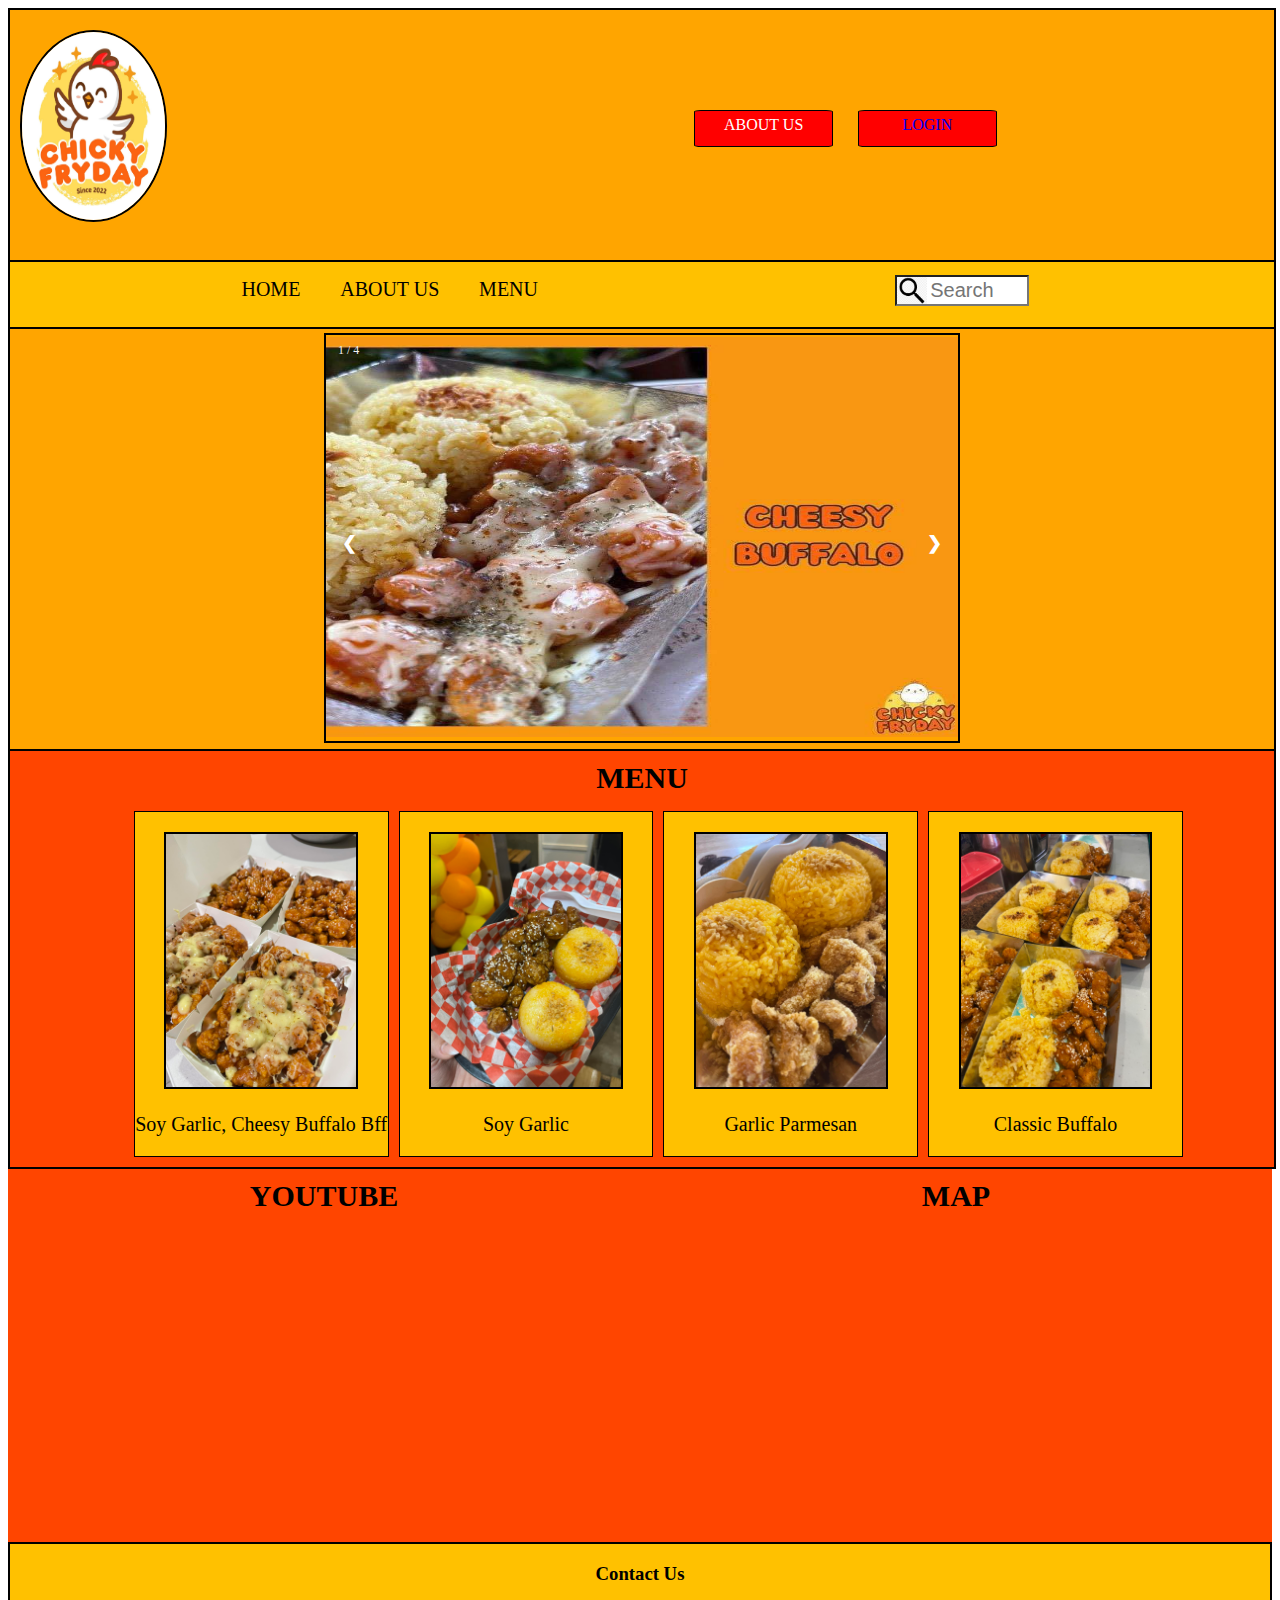
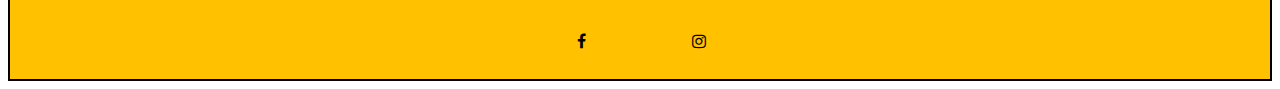
==== index.html @ bf784c7a "Add files via upload" ====
<!DOCTYPE html>
<html>
<head>
	<meta charset="utf-8">
	<meta name="viewport" content="width=device-width, initial-scale=1">
	<title>Chicky Fryday</title>
	<link rel="stylesheet" type="text/css" href="index.css">
	<link rel="stylesheet" href="https://cdnjs.cloudflare.com/ajax/libs/font-awesome/4.7.0/css/font-awesome.min.css">
</head>
<body>
	<div class="header">
		<div class="logo">
			<img src="newchicky.jpg">
		</div>
		<div class="about">ABOUT US</div>
		<div class="login">
			<a href="login.html">LOGIN</a>
		</div>
	</div>
	<div class="second">
		<div class="navbar">
			<ul>
				<li>HOME</li>
				<li>ABOUT US</li>
				<li>MENU</li>
			</ul>
		</div>
		<div class="searchbar">
			<input type="text" name="searchbar" placeholder="Search">
		</div>
	</div>
	<div class="third">
		<div class="slideshow">
			<div class="slideshow-container">
			  <div class="mySlides fade">
			    <div class="numbertext">1 / 4</div>
			    <img src="cheesy.jpg" style="width:100%; height: 400px;">
			  </div>

			  <div class="mySlides fade">
			    <div class="numbertext">2 / 4</div>
			    <img src="classic.jpg" style="width:100%; height: 400px; ">
			  </div>

			  <div class="mySlides fade">
			    <div class="numbertext">3 / 4</div>
			    <img src="parmesan.jpg" style="width:100%; height: 400px;">	
			  </div>

			  <div class="mySlides fade">
			    <div class="numbertext">4 / 4</div>
			    <img src="soy.jpg" style="width:100%; height: 400px;">	
			  </div>

			  
			  <a class="prev" onclick="plusSlides(-1)">&#10094;</a>
			  <a class="next" onclick="plusSlides(1)">&#10095;</a>
			</div>
		</div>
	</div>

	<div class="fourth">
		<div class="title">
			MENU
		</div>
		<div class="gallery">
			<div class="pic_one">
				<img src="bffs.jpg" style="max-width:75%; height: 75%;">
				<p>Soy Garlic, Cheesy Buffalo Bff</p>
			</div>
			<div class="pic_two">
				<img src="sooy.jpg" style="max-width:75%; height: 75%;">
				<p>Soy Garlic</p>
			</div>
			<div class="pic_three">
				<img src="parm.jpg" style="max-width:75%; height: 75%;">
				<p>Garlic Parmesan</p>
			</div>
			<div class="pic_four">
				<img src="bon.jpg" style="max-width:75%; height: 75%;">
				<p>Classic Buffalo</p>
			</div>

		</div>
	</div>
	<div class="lastpart">
		<div class="youtube">
			<div class="you">YOUTUBE</div>
				<div class="vid">
				<iframe width="560" height="315" src="https://www.youtube.com/embed/fFaEIQacPCo?si=iX62xUZaq4Lf9WYF&amp;start=77" title="YouTube video player" frameborder="0" allow="accelerometer; autoplay; clipboard-write; encrypted-media; gyroscope; picture-in-picture; web-share" referrerpolicy="strict-origin-when-cross-origin" allowfullscreen></iframe>
				</div>
			</div>
		<div class="map">
			<div class="mapa">MAP</div>
			<div class="MAP">
				<iframe src="https://www.google.com/maps/embed?pb=!1m18!1m12!1m3!1d3945.886643108044!2d124.59709237406179!3d8.510386196893299!2m3!1f0!2f0!3f0!3m2!1i1024!2i768!4f13.1!3m3!1m2!1s0x32fff3dde64c8863%3A0xa7ef3b95b92fb973!2sChicky%20Fryday!5e0!3m2!1sfil!2sph!4v1731839538543!5m2!1sfil!2sph" width="560" height="315" style="border:0;" allowfullscreen="" loading="lazy" referrerpolicy="no-referrer-when-downgrade"></iframe>
			</div>
		</div>
	</div>
	<footer>
		<h3>Contact Us</h3>
		<div>
			<a href="#" class="fa fa-facebook"></a>
			<a href="" class="fa fa-instagram"></a>
		</div>
	</footer>
	

<script type="text/javascript">
	let slideIndex = 1;
showSlides(slideIndex);

// Next/previous controls
function plusSlides(n) {
  showSlides(slideIndex += n);
}

function showSlides(n) {
  let i;
  let slides = document.getElementsByClassName("mySlides");
  let dots = document.getElementsByClassName("dot");
  if (n > slides.length) {slideIndex = 1}
  if (n < 1) {slideIndex = slides.length}
  for (i = 0; i < slides.length; i++) {
    slides[i].style.display = "none";
  }
  for (i = 0; i < dots.length; i++) {
    dots[i].className = dots[i].className.replace(" active", "");
  }
  slides[slideIndex-1].style.display = "block";
  dots[slideIndex-1].className += " active";
}

</script>
</body>
</html>
---- index.css ----
.logo img{
			position: relative;
			width: 75%;
			height: 75%;
			border: solid 2px black;
			border-radius: 50%;
			top: 8%;
			left: 5%;
		}
		.header{
			display: inline-flex;
			position: relative;
			width: 100%;
			height: 250px;
			border: solid 2px black;
			background-color: orange;
		}
		.about{
			position: relative;
			top: 40%;
			left: 39%;
			background-color: red;
			color: white;
			text-align: center;
			padding: 5px;
			border-radius: 5%;
			width: 10%;
			height: 10%;
			border: solid 1px black;
		}
		.login{
			position: relative;
			top: 40%;
			left: 41%;
			width: 10%;
			height: 10%;
			background-color: red;
			color: white;
			text-align: center;
			padding: 5px;
			border-radius: 5%;
			border: solid 1px black;

		}
		.second{
			background-color: 	#ffc100;
			border: solid 2px black;
			width: 100%;
			display: inline-flex;
			padding-bottom: 10px;
			border-top: none;

		}
		ul{
			position: relative;
			display: inline-flex;
			width: 75%;
			left: 20%;
		}
		li{
			list-style-type: none;
			padding-left: 7%;
			font-size: 20px;
		}
		.navbar{
			width: 60%;
		}
		.searchbar{
			position: relative;
			left: 10%;
			width: 10%;
			
		}
		input{
			margin-top: 10%;
			width: 300px;
			height: 25px;
			background-color: white;
			background-image: url('searchicon.png');
			background-repeat: no-repeat;
			background-size: 30px 30px;
			background-position: left;
			text-align: center;
			font-size: 20px;

		}
		* {
			box-sizing:content-box;
			max-width: 100%;
		}

	
		.slideshow-container {
		  width: 50%;
		  position: relative;
		  margin: auto;
		  border: solid 2px black;
		  padding-top: 2px;
		  top: 4px;
		}

		
		.mySlides {
		  display: none;
		}


		.prev, .next {
		  cursor: pointer;
		  position: absolute;
		  top: 50%;
		  width: auto;
		  margin-top: -22px;
		  padding: 16px;
		  color: white;
		  font-weight: bold;
		  font-size: 18px;
		  transition: 0.6s ease;
		  border-radius: 0 3px 3px 0;
		  user-select: none;
		}

		.next {
		  right: 0;
		  border-radius: 3px 0 0 3px;
		}

		
		.prev:hover, .next:hover {
		  background-color: rgba(0,0,0,0.8);
		}

		
		.text {
		  color: #f2f2f2;
		  font-size: 15px;
		  padding: 8px 12px;
		  position: absolute;
		  bottom: 8px;
		  width: 100%;
		  text-align: center;
		}

		
		.numbertext {
		  color: #f2f2f2;
		  font-size: 12px;
		  padding: 8px 12px;
		  position: absolute;
		  top: 0;
		}
		.slideshow{
			width: 100%;
			margin: auto;
			background-color: orange;
			border: solid 2px black;
			border-top: none;
			padding-bottom: 10px;
		}
		
		.gallery {
			display: inline-flex;
			position: relative;
			left: 9%;		 	
		}
		.pic_one img , .pic_two img, .pic_three img, .pic_four img {
			border: solid 2px black;
		}
		.pic_one p , .pic_two p, .pic_three p, .pic_four p {
			font-size: 20px;
		}
		.fourth{
			text-align: center;
			background-color: orangered;
			position: relative;
			border: solid 2px black;
			border-top: none;
			width: 100%;
			padding-bottom: 10px;
		}
		.title{
			font-size: 30px;
			font-weight: bold;
			height: 50px;
			padding-top: 10px;
		}
		.pic_one  , .pic_two , .pic_three , .pic_four{
			width: 20%;
			height: 20%;
			background-color: #ffc100;
			padding-top: 20px;
			margin-left: 10px;
			border: solid 1px black;
		}
		body{
			overflow-x: hidden;
			max-width: 100%;
			box-sizing: border-box;
		}

		.lastpart{
			background-color: orangered;
			width: 100%;
			display: inline-flex;
		}
		.you , .mapa {
			font-size: 30px;
			font-weight: bold;
			text-align: center;
		}
		.map , .youtube{
			width: 100%;
			text-align: center;
			padding: 10px;
		}
		.fa {
		  padding: 25px;
		  font-size: 40px;
		  width: 60px;
		  text-align: center;
		  text-decoration: none;
		  margin: 5px 2px;
		}
		.fa-facebook {
		  color: black;
		}
		.fa-instagram { 
		  color: black;
		}
		footer{
			background-color: #ffc100;
			border: solid 2px black;
			text-align: center;

		}
		footer p {
			font-size: 25px;
			font-weight: bold;
			text-align: center;
		}
		.login a {
			text-decoration: none;
		}
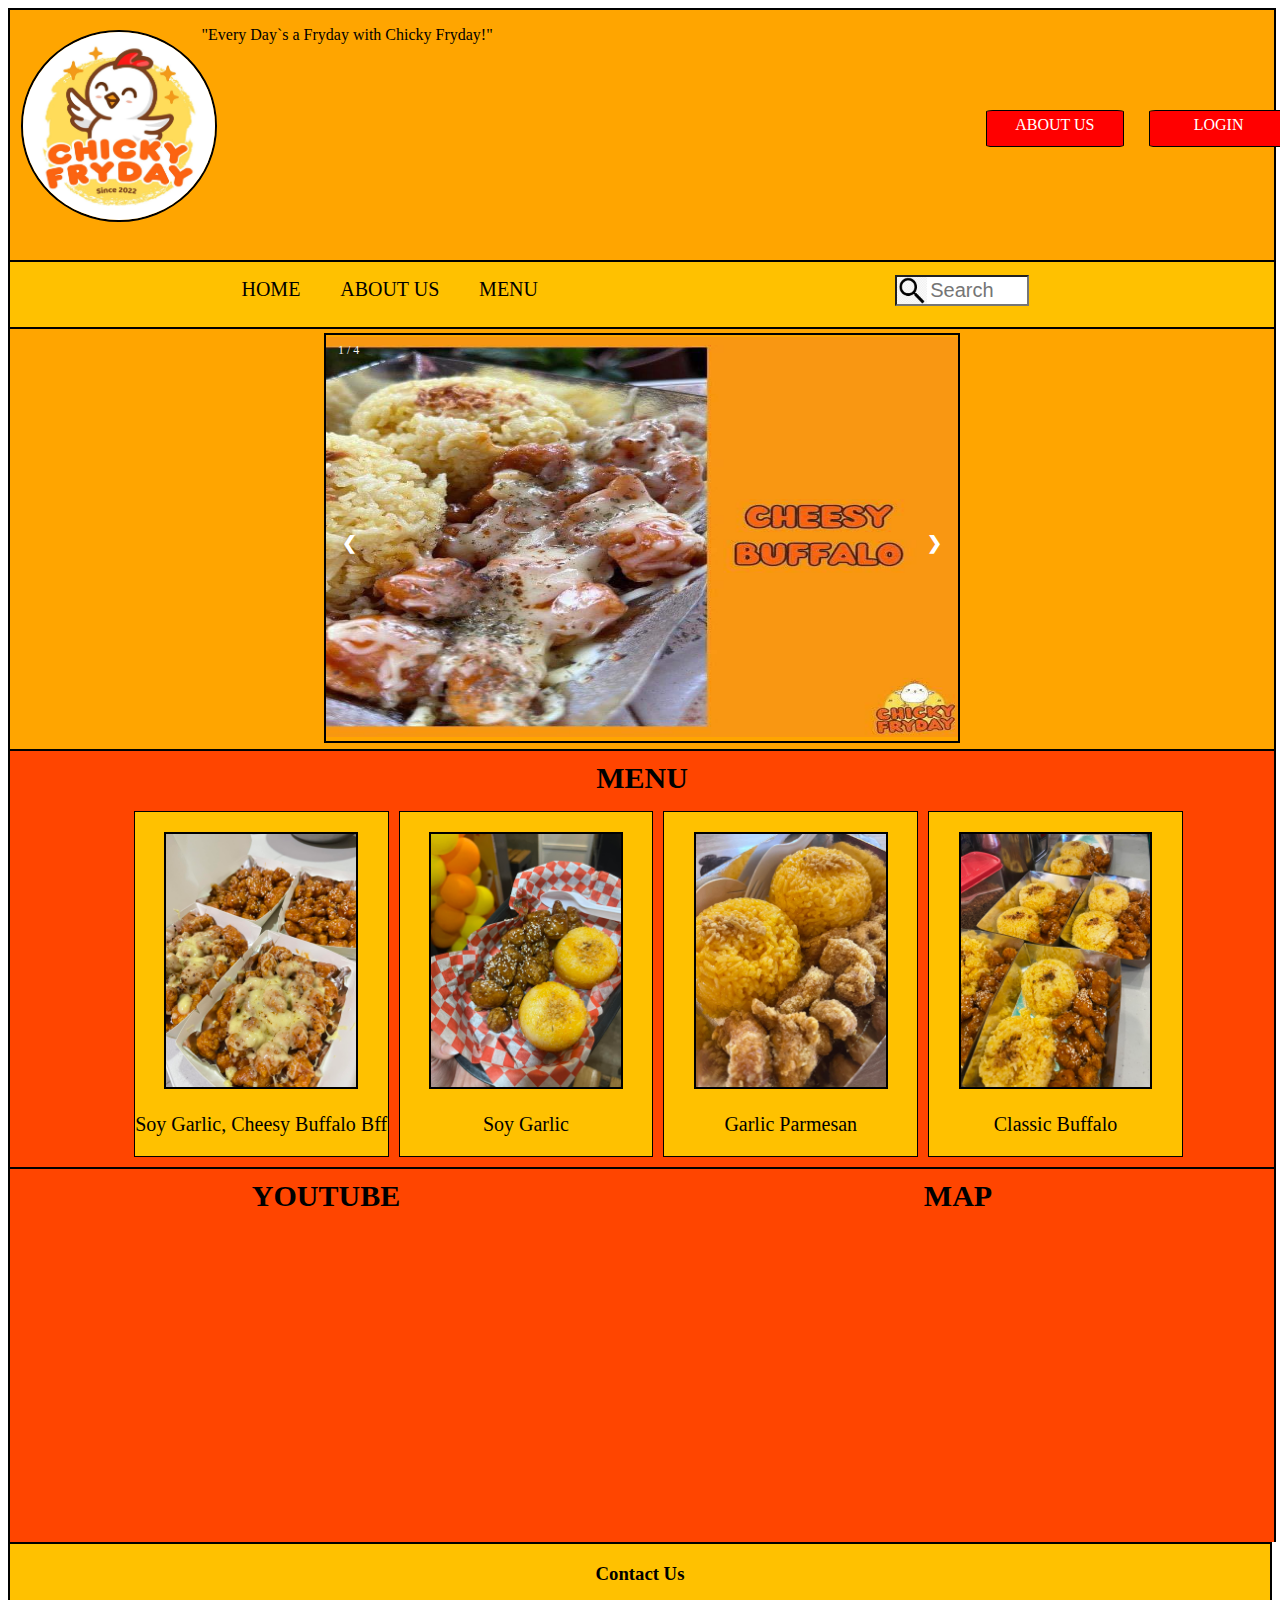
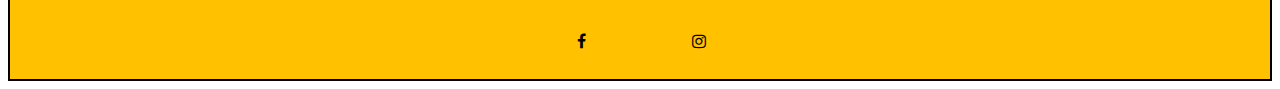
==== commit b72b9f6d: "Update index.html" ====
--- a/index.html
+++ b/index.html
@@ -11,6 +11,9 @@
 	<div class="header">
 		<div class="logo">
 			<img src="newchicky.jpg">
+		</div>
+		<div class="slogan">
+				<p>"Every Day`s a Fryday with Chicky Fryday!"</p>
 		</div>
 		<div class="about">ABOUT US</div>
 		<div class="login">
@@ -133,4 +136,4 @@
 
 </script>
 </body>
-</html>+</html>
--- a/index.css
+++ b/index.css
@@ -1,11 +1,11 @@
 	.logo img{
 			position: relative;
-			width: 75%;
+			width: 100%;
 			height: 75%;
 			border: solid 2px black;
 			border-radius: 50%;
 			top: 8%;
-			left: 5%;
+			left: 6%;
 		}
 		.header{
 			display: inline-flex;
@@ -202,6 +202,9 @@
 			background-color: orangered;
 			width: 100%;
 			display: inline-flex;
+			border: solid 2px black;
+			border-top: none;
+			border-bottom: none
 		}
 		.you , .mapa {
 			font-size: 30px;
@@ -240,5 +243,6 @@
 		}
 		.login a {
 			text-decoration: none;
-		}
-		+			color: white;
+		}
+		
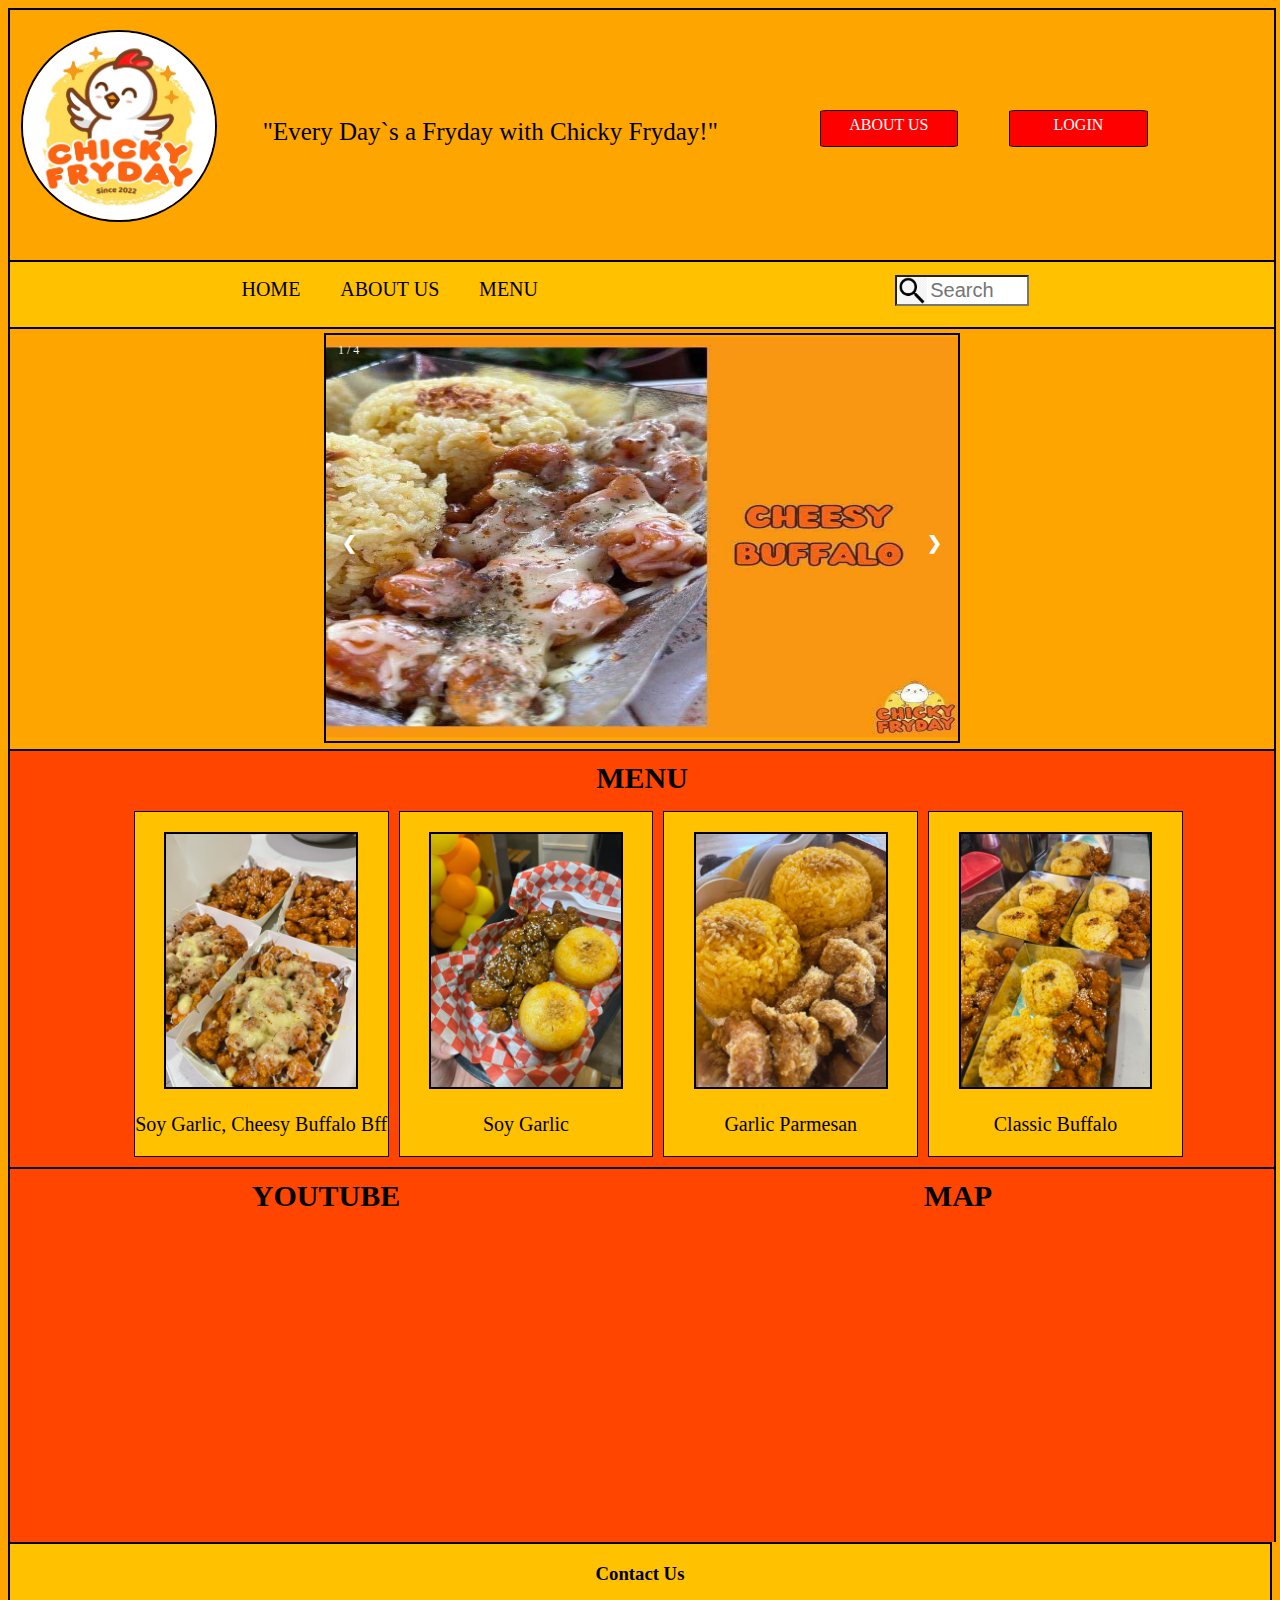
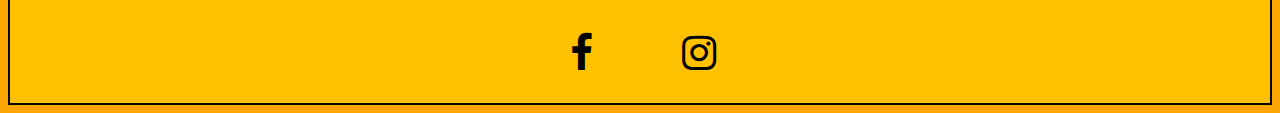
==== commit 23d98fb9: "Update index.html" ====
--- a/index.html
+++ b/index.html
@@ -103,8 +103,8 @@
 	<footer>
 		<h3>Contact Us</h3>
 		<div>
-			<a href="#" class="fa fa-facebook"></a>
-			<a href="" class="fa fa-instagram"></a>
+			<a href="#" class="fa fa-facebook" style="font-size: 40px;"></a>
+			<a href="" class="fa fa-instagram" style="font-size: 40px;"></a>
 		</div>
 	</footer>
 	
--- a/index.css
+++ b/index.css
@@ -16,9 +16,9 @@
 			background-color: orange;
 		}
 		.about{
-			position: relative;
+			position: absolute;
 			top: 40%;
-			left: 39%;
+			right: 25%;
 			background-color: red;
 			color: white;
 			text-align: center;
@@ -29,9 +29,9 @@
 			border: solid 1px black;
 		}
 		.login{
-			position: relative;
+			position: absolute;
 			top: 40%;
-			left: 41%;
+			right: 10%;
 			width: 10%;
 			height: 10%;
 			background-color: red;
@@ -196,6 +196,7 @@
 			overflow-x: hidden;
 			max-width: 100%;
 			box-sizing: border-box;
+			background-color: orange;
 		}
 
 		.lastpart{
@@ -245,4 +246,14 @@
 			text-decoration: none;
 			color: white;
 		}
-		
+		.slogan{
+			
+			 position: absolute;
+			 left: 20%;
+			 top: 33%;
+		}
+		.slogan p {
+			font-size: 25px;
+			font-family: cursive;
+		}
+		
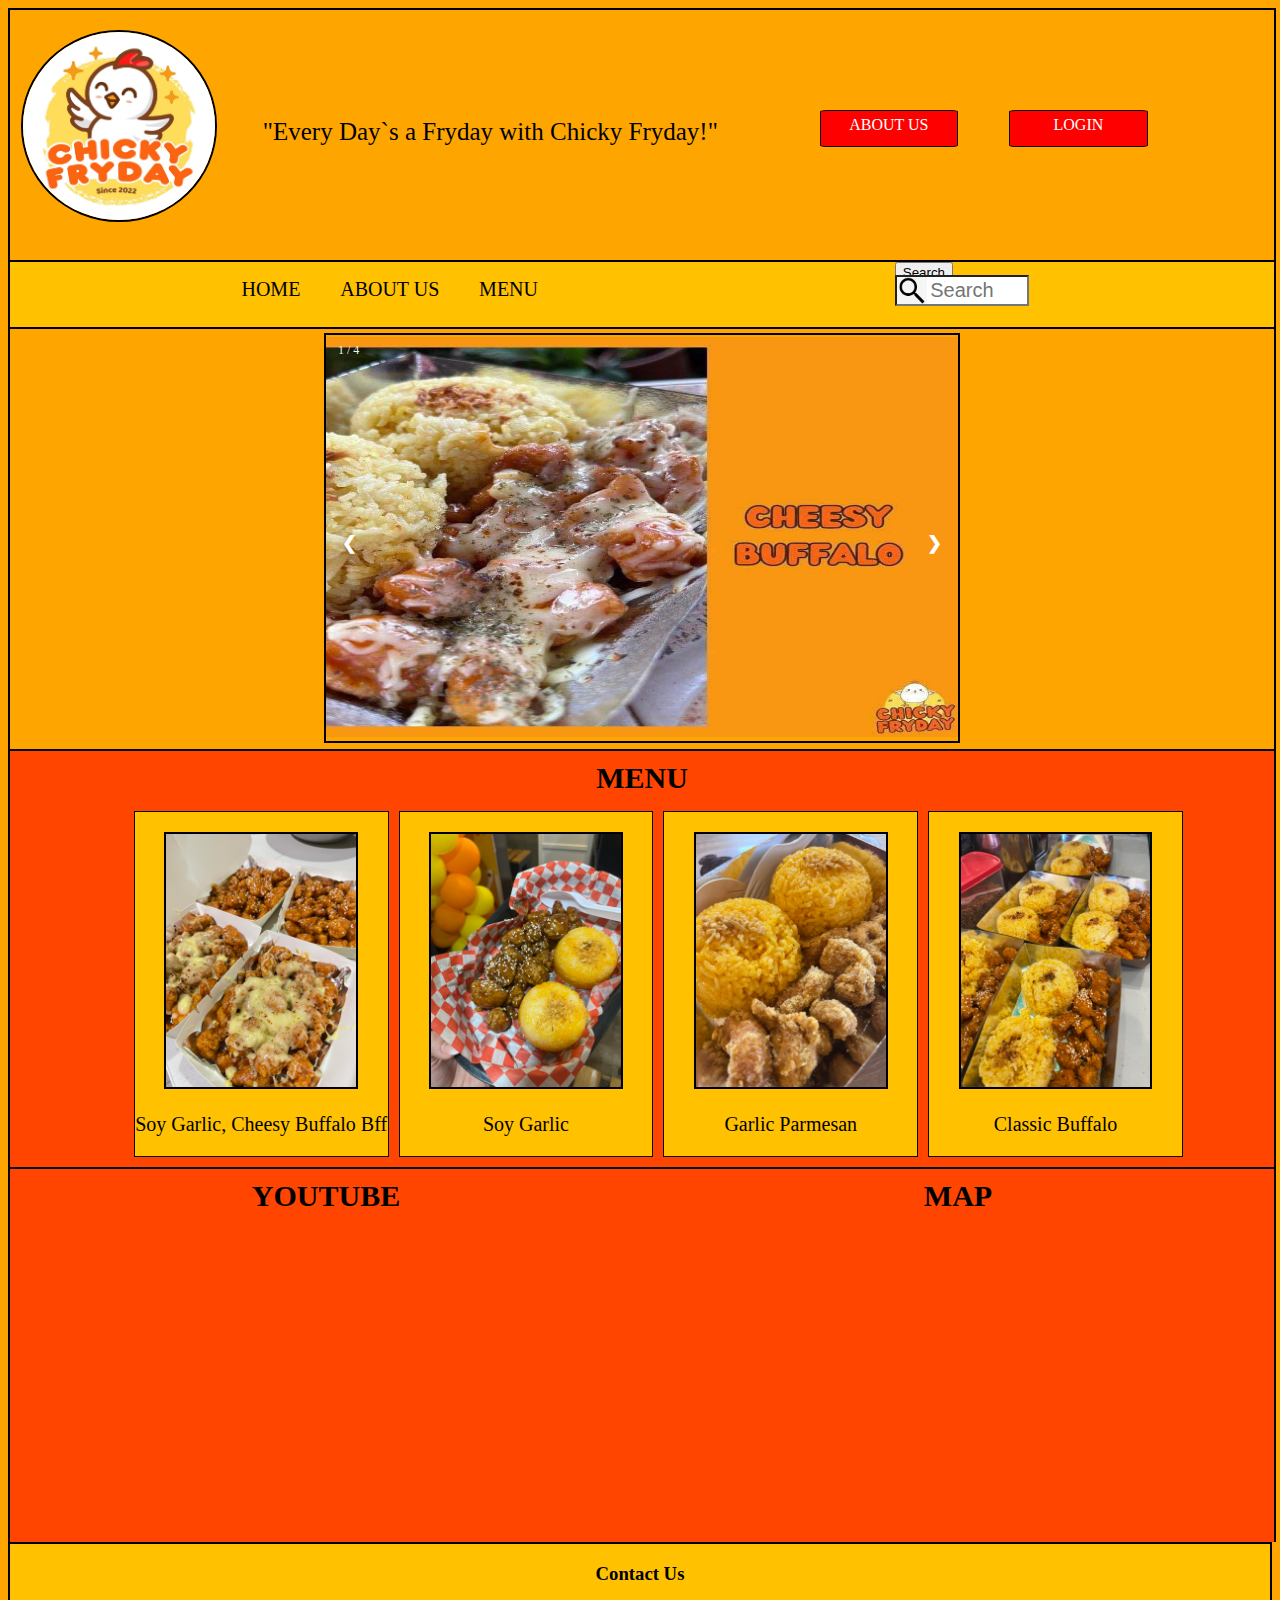
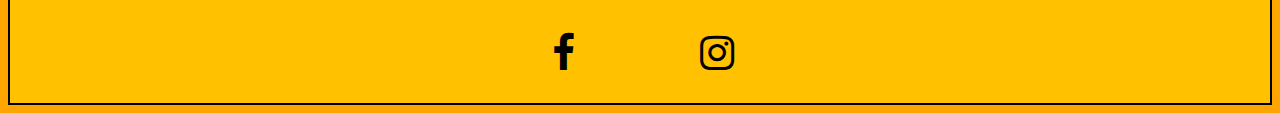
==== commit 2ff98a7d: "Update index.html" ====
--- a/index.html
+++ b/index.html
@@ -30,6 +30,9 @@
 		</div>
 		<div class="searchbar">
 			<input type="text" name="searchbar" placeholder="Search">
+		</div>
+		<div class="searchbtn">
+			<button>Search</button>
 		</div>
 	</div>
 	<div class="third">
--- a/index.css
+++ b/index.css
@@ -223,7 +223,7 @@
 		  width: 60px;
 		  text-align: center;
 		  text-decoration: none;
-		  margin: 5px 2px;
+		  margin: 5px 20px;
 		}
 		.fa-facebook {
 		  color: black;
